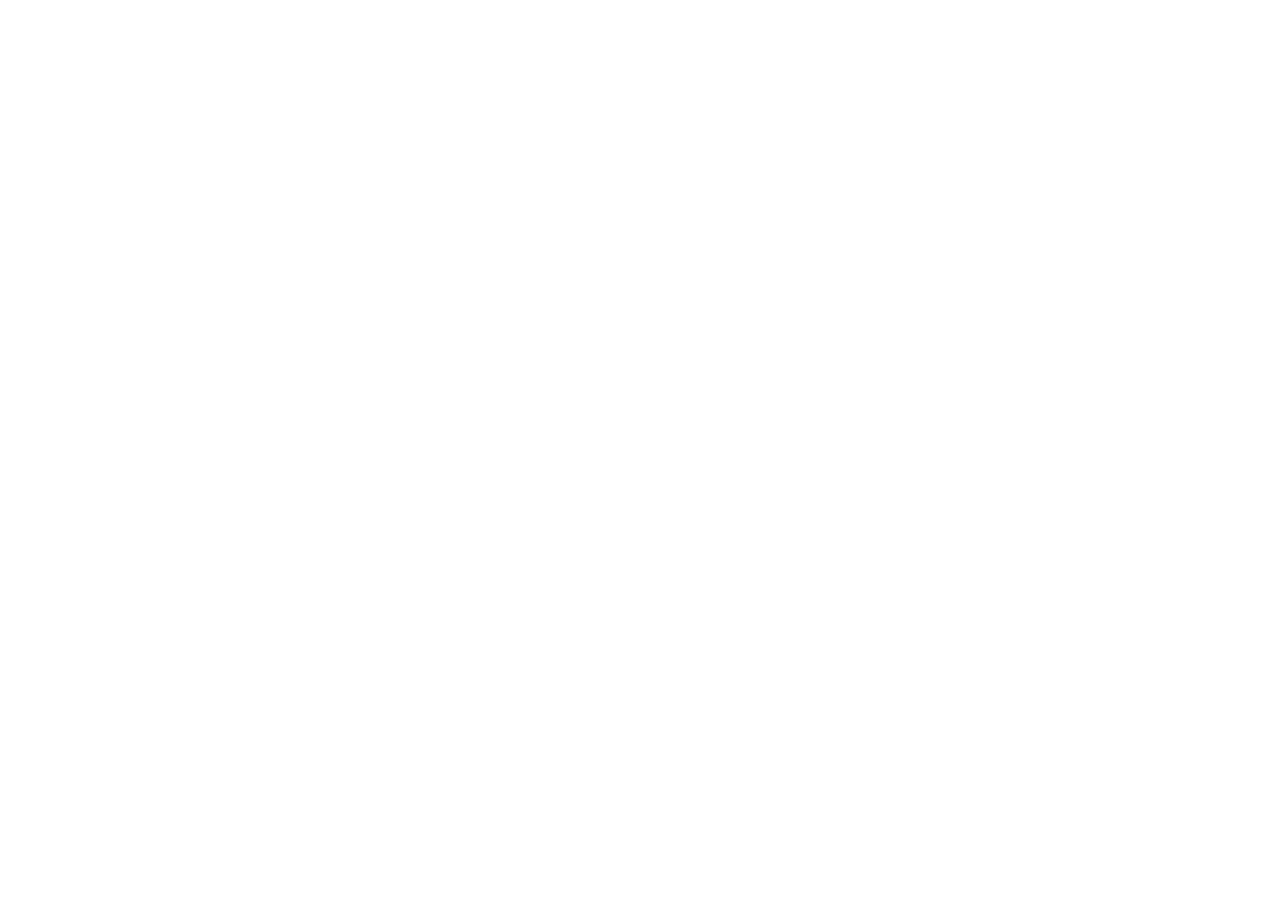
==== agriculture/index.html @ 09377df9 "demo update" ====
<!DOCTYPE html>
<html lang="en">
<head>
    <meta charset="UTF-8">
    <meta http-equiv="X-UA-Compatible" content="IE=edge">
    <meta name="viewport" content="width=device-width, initial-scale=1.0">
    <title>Document</title>
</head>
<body>
    
</body>
</html>
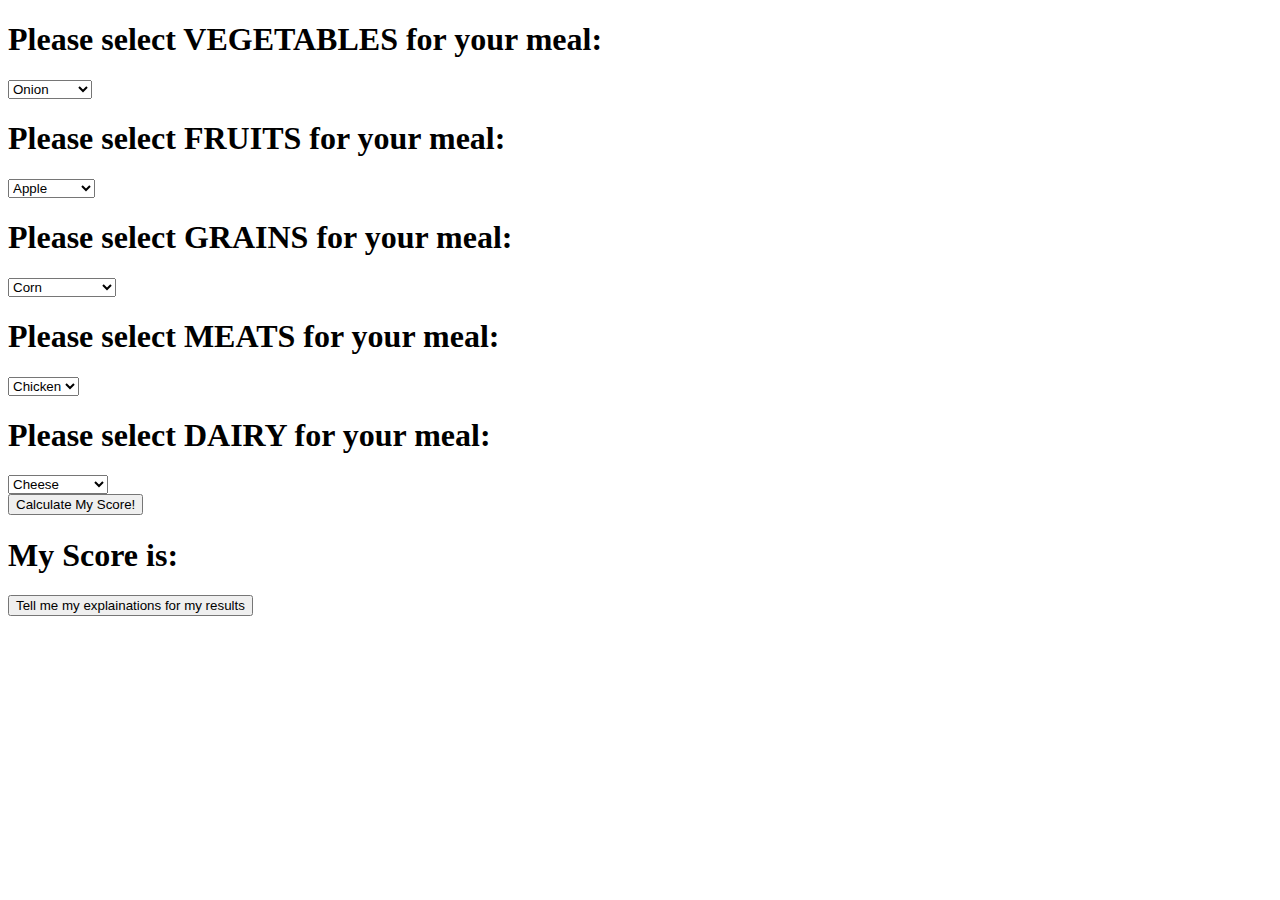
==== commit 896742b2: "recovered changes from 11/16 meeting" ====
--- a/agriculture/index.html
+++ b/agriculture/index.html
@@ -4,9 +4,87 @@
     <meta charset="UTF-8">
     <meta http-equiv="X-UA-Compatible" content="IE=edge">
     <meta name="viewport" content="width=device-width, initial-scale=1.0">
-    <title>Document</title>
+    <title>Agricultural Use</title>
 </head>
 <body>
-    
+    <section>
+        <div class="question">
+            <h1>Please select VEGETABLES for your meal:</h1>
+            <select name="question" id="question1">
+                <option value="1"> Onion </option>
+                <option value="2"> Tomato </option>
+                <option value="3"> Carrot </option>
+                <option value="4"> Lettuce </option>
+                <option value="5"> Cucumber </option>
+                <option value="0"> None </option>
+            </select> 
+        </div>
+        <div class="explain-result" style="display: none;">
+            <h1 id="answer1"></h1>
+        </div>
+        <div class="question">
+            <h1> Please select FRUITS for your meal: </h1>
+            <select name="question" id="question2">
+                <option value="-20"> Apple </option>
+                <option value="-10"> Banana </option>
+                <option value="0"> Grapes </option>
+                <option value="5"> Strawberry </option>
+                <option value="5"> Orange </option>
+                <option value="5"> None </option>
+            </select>
+        </div>
+        <div class="explain-result" style="display: none;">
+            <h1 id="answer2"></h1>
+        </div>
+        <div class="question">
+            <h1> Please select GRAINS for your meal: </h1>
+            <select name="question" id="question2">
+                <option value="-20"> Corn </option>
+                <option value="-10"> Golden Potato </option>
+                <option value="0"> Brown Rice </option>
+                <option value="5"> Pasta </option>
+                <option value="5"> Wheat Bread </option>
+                <option value="5"> None </option>
+            </select>
+        </div>
+        <div class="question">
+            <h1> Please select MEATS for your meal: </h1>
+            <select name="question" id="question2">
+                <option value="-20"> Chicken </option>
+                <option value="-10"> Beef </option>
+                <option value="0"> Ham </option>
+                <option value="5"> Bacon </option>
+                <option value="5"> Egg </option>
+                <option value="5"> None </option>
+            </select>
+        </div>
+        <div class="question">
+            <h1> Please select DAIRY for your meal: </h1>
+            <select name="question" id="question2">
+                <option value="-20"> Cheese </option>
+                <option value="-10"> Cow Milk </option>
+                <option value="0"> Yogurt </option>
+                <option value="5"> Pasta </option>
+                <option value="5"> Wheat Bread </option>
+                <option value="5"> None </option>
+            </select>
+        </div>
+        <div class="results">
+            <button onclick="Calculate()"> Calculate My Score!</button>
+            <p>
+                <h1>My Score is: </h1>
+                <h1 id="score"></h1>
+            </p>
+            <h1 id="comment"></h1>
+        </div>
+
+        <div class="explanation">
+            <button onclick="Explain()">Tell me my explainations for my results</button>
+        </div>
+
+        <div class='retake' style="display: none;">
+            <button onclick="Retake()">Retake Quiz</button>
+        </div>
+    </section>
 </body>
 </html>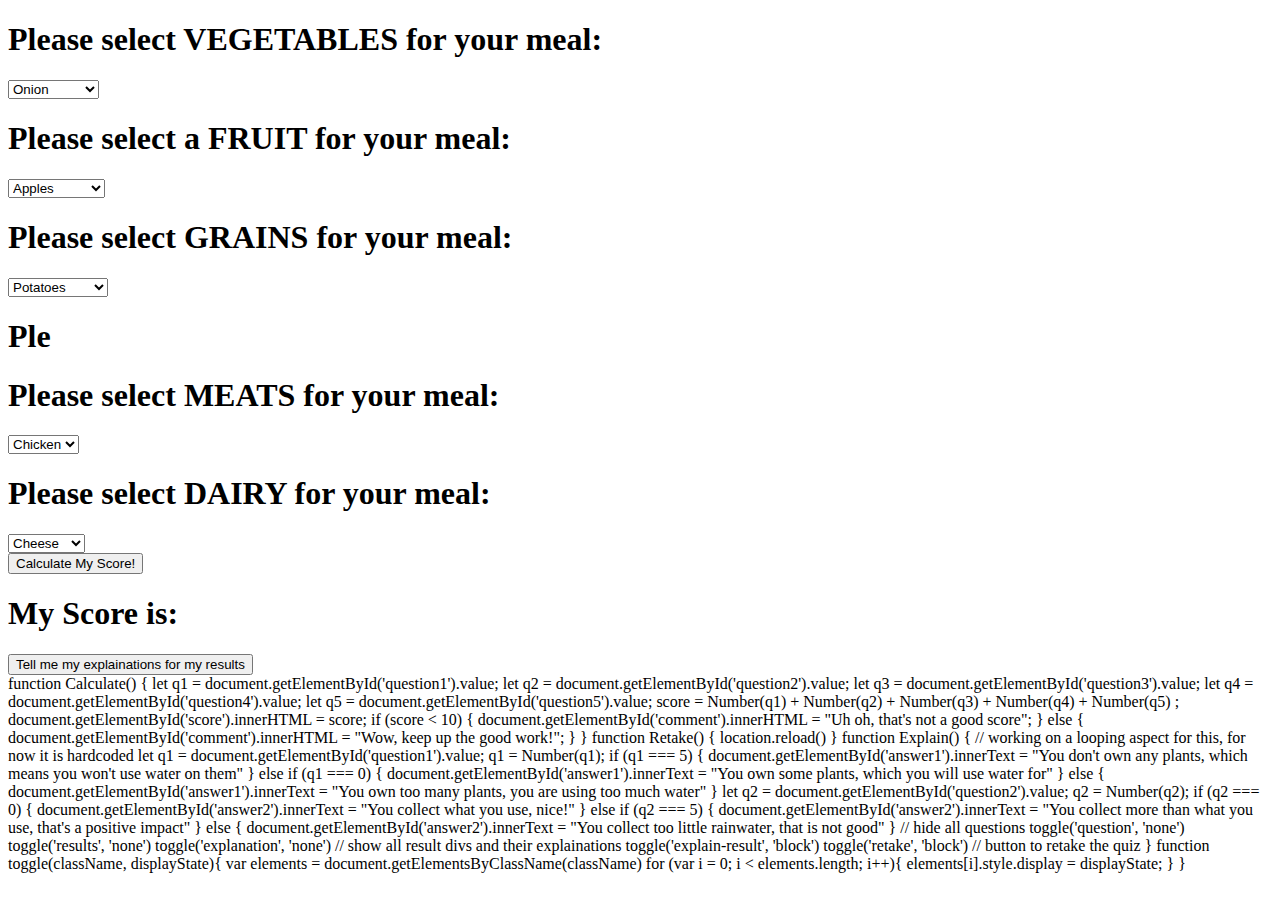
==== commit a289829e: "all changes from 11/30 meeting" ====
--- a/agriculture/index.html
+++ b/agriculture/index.html
@@ -11,11 +11,15 @@
         <div class="question">
             <h1>Please select VEGETABLES for your meal:</h1>
             <select name="question" id="question1">
-                <option value="1"> Onion </option>
-                <option value="2"> Tomato </option>
-                <option value="3"> Carrot </option>
-                <option value="4"> Lettuce </option>
-                <option value="5"> Cucumber </option>
+                <option value="33"> Onion </option>
+                <option value="22"> Tomato </option>
+                <option value="23"> Carrot </option>
+                <option value="28"> Lettuce </option>
+                <option value="42"> Cucumber </option>
+                <option value="46"> Pumpkin </option>
+                <option value="45"> Bell Pepper </option>
+                <option value="34"> Broccoli </option>
+                <option value="158"> Corn </option>
                 <option value="0"> None </option>
             </select> 
         </div>
@@ -23,50 +27,58 @@
             <h1 id="answer1"></h1>
         </div>
         <div class="question">
-            <h1> Please select FRUITS for your meal: </h1>
+            <h1> Please select a FRUIT for your meal: </h1>
             <select name="question" id="question2">
-                <option value="-20"> Apple </option>
-                <option value="-10"> Banana </option>
-                <option value="0"> Grapes </option>
-                <option value="5"> Strawberry </option>
-                <option value="5"> Orange </option>
-                <option value="5"> None </option>
+                <option value="83"> Apples </option>
+                <option value="95"> Bananas </option>
+                <option value="73"> Grapes </option>
+                <option value="142"> Peaches </option>
+                <option value="55"> Oranges </option>
+                <option value="190"> Mango </option>
+                <option value="42"> Strawberries </option>
+                <option value="261"> Plums </option>
+                <option value="31"> Pineapple </option>
+                <option value="50"> Raspberries </option>
+                <option value="28"> Watermelon </option>
+                <option value="62"> Kiwi </option>
+                <option value="111"> Pears </option>
+                <option value="115"> Blackberries </option>
+                <option value="101"> Blueberries </option>
+                <option value="0"> None </option>
             </select>
         </div>
         <div class="explain-result" style="display: none;">
             <h1 id="answer2"></h1>
         </div>
-        <div class="question">
+        <div class="question"> 
             <h1> Please select GRAINS for your meal: </h1>
-            <select name="question" id="question2">
-                <option value="-20"> Corn </option>
-                <option value="-10"> Golden Potato </option>
-                <option value="0"> Brown Rice </option>
-                <option value="5"> Pasta </option>
-                <option value="5"> Wheat Bread </option>
-                <option value="5"> None </option>
+            <select name="question" id="question3">
+                <option value="34"> Potatoes </option>
+                <option value="449">  Rice </option>
+                <option value="222"> Pasta </option>
+                <option value="193"> Wheat Bread </option>
+                <option value="0"> None </option>
             </select>
         </div>
         <div class="question">
-            <h1> Please select MEATS for your meal: </h1>
-            <select name="question" id="question2">
-                <option value="-20"> Chicken </option>
-                <option value="-10"> Beef </option>
-                <option value="0"> Ham </option>
-                <option value="5"> Bacon </option>
-                <option value="5"> Egg </option>
-                <option value="5"> None </option>
+            <h1>Ple<h1> Please select MEATS for your meal: </h1>
+            <select name="question" id="question4">
+                <option value="518"> Chicken </option>
+                <option value="1,847"> Beef </option>
+                <option value="680"> Ham </option>
+                <option value="718"> Pork </option>
+                <option value="0"> None </option>
             </select>
         </div>
         <div class="question">
             <h1> Please select DAIRY for your meal: </h1>
-            <select name="question" id="question2">
-                <option value="-20"> Cheese </option>
-                <option value="-10"> Cow Milk </option>
-                <option value="0"> Yogurt </option>
-                <option value="5"> Pasta </option>
-                <option value="5"> Wheat Bread </option>
-                <option value="5"> None </option>
+            <select name="question" id="question5">
+                <option value="606"> Cheese </option>
+                <option value="122"> Cow Milk </option>
+                <option value="142"> Yogurt </option>
+                <option value="665"> Butter </option>
+                <option value="391"> Egg </option>
+                <option value="0"> None </option>
             </select>
         </div>
         <div class="results">
@@ -87,4 +99,73 @@
         </div>
     </section>
 </body>
+
+function Calculate() {
+    let q1 = document.getElementById('question1').value;
+    let q2 = document.getElementById('question2').value;
+    let q3 = document.getElementById('question3').value;
+    let q4 = document.getElementById('question4').value;
+    let q5 = document.getElementById('question5').value;
+    score = Number(q1) + Number(q2) + Number(q3) + Number(q4) + Number(q5) ;
+    document.getElementById('score').innerHTML = score;
+    if (score < 10) {
+        document.getElementById('comment').innerHTML = "Uh oh, that's not a good score";
+    }
+    else {
+        document.getElementById('comment').innerHTML = "Wow, keep up the good work!";
+    }
+}
+
+function Retake() {
+    location.reload()
+}
+
+function Explain() {
+    // working on a looping aspect for this, for now it is hardcoded
+
+    let q1 = document.getElementById('question1').value;
+    q1 = Number(q1);
+    if (q1 === 5) {
+        document.getElementById('answer1').innerText = "You don't own any plants, which means you won't use water on them"
+    }
+    else if (q1 === 0) {
+        document.getElementById('answer1').innerText = "You own some plants, which you will use water for"
+    }
+    else {
+        document.getElementById('answer1').innerText = "You own too many plants, you are using too much water"
+    }
+
+    let q2 = document.getElementById('question2').value;
+    q2 = Number(q2);
+    if (q2 === 0) {
+        document.getElementById('answer2').innerText = "You collect what you use, nice!"
+    }
+    else if (q2 === 5) {
+        document.getElementById('answer2').innerText = "You collect more than what you use, that's a positive impact"
+    }
+    else {
+        document.getElementById('answer2').innerText = "You collect too little rainwater, that is not good"
+    }
+
+    // hide all questions
+    toggle('question', 'none')
+    toggle('results', 'none')
+    toggle('explanation', 'none')
+
+
+    // show all result divs and their explainations
+    toggle('explain-result', 'block')
+    toggle('retake', 'block')
+    // button to retake the quiz
+
+}
+
+function toggle(className, displayState){
+    var elements = document.getElementsByClassName(className)
+
+    for (var i = 0; i < elements.length; i++){
+        elements[i].style.display = displayState;
+    }
+}
+</script>
 </html>